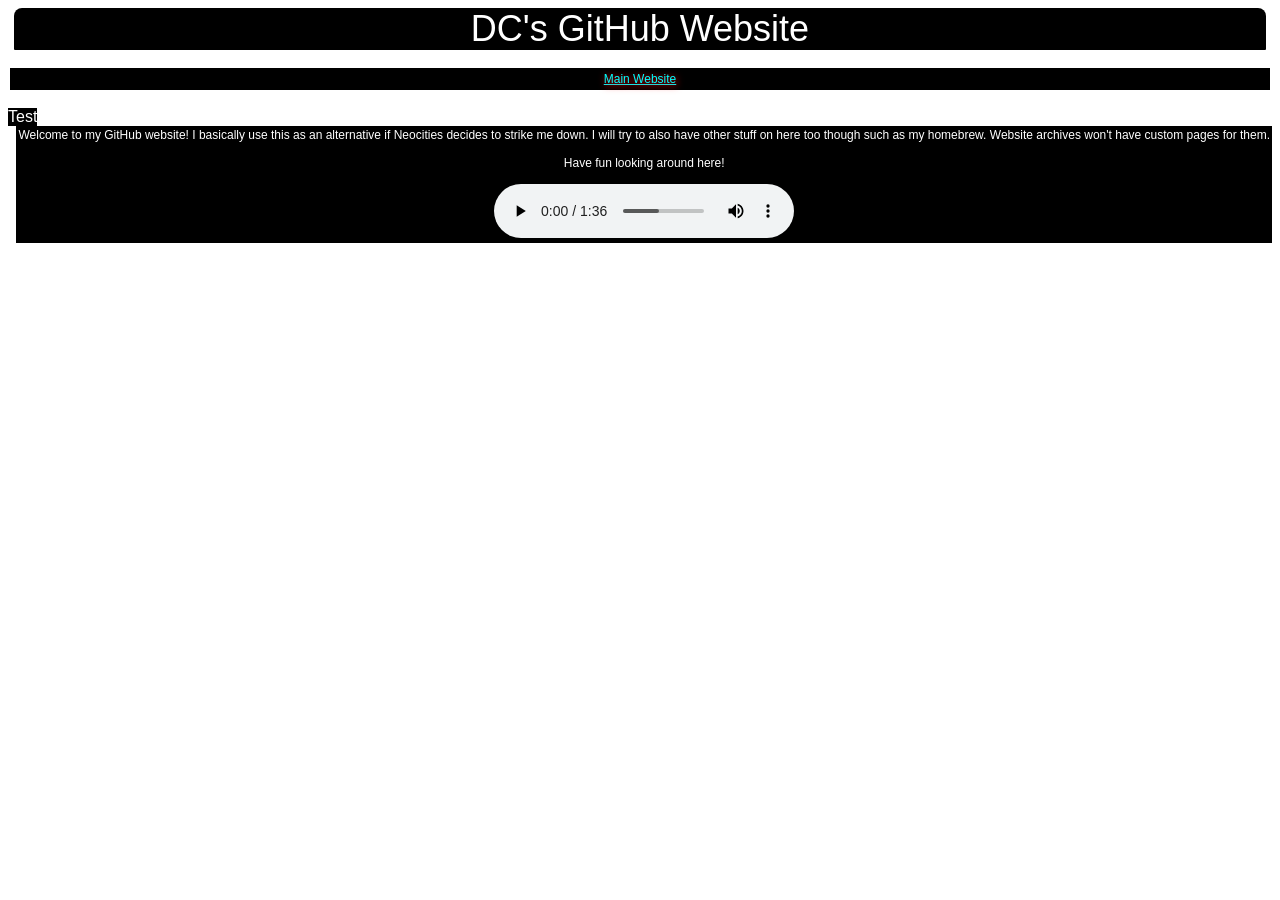
==== index.html @ 2fa877bf "Update index.html" ====
<!DOCTYPE html>
<html>
  <head>
    <meta property="og:image" content="/Media/IMGs/AC.jpg">
    <meta name="author" content="Digital Cheese">
    <meta name="description" content="I have a GitHub website, its pretty cool">
    <link rel="shortcut icon" href="/Media/IMGs/AC.jpg">
    <link rel="stylesheet" href="/CSS/default.css">
    <title>DC's GitHub Website</title>
  </head>
  <body>
    <div class=container>
      <div class=header>
        DC's GitHub Website
      </div><br>
      <div class=nav>
        <a href="https://dc-blog.neocities.org">Main Website</a>
      </div><br>
      <div class=left-bar>Test
      </div>
      <div class=main>Welcome to my GitHub website! I basically use this as an alternative if Neocities decides to strike me down. I will try to also have other stuff on here too though such as my homebrew. Website archives won't have custom pages for them.
        <br><br>
        Have fun looking around here!
        <br><br>
        <audio controls src="/Media/Music/LQTest.mp3"></audio>
      </div>
    </div>
  </body>
</html>
---- CSS/default.css ----
/* Main CSS */
body {background-color:linear-gradient(darkblue, darkgreen);}
/* Text CSS */
h1 {color:gold;text-align:center;font-family:sans-serif}
a {color:cyan;font-family:sans-serif;text-shadow:1px 1px 7px red;}
/* DIV CSS */
.main {background-color:black;color:white;text-align:center;position:relative;max-width:1800px;float:right;font-family:sans-serif;padding:2px;font-size:12px}
.nav {background-color:black;color:white;text-align:center;margin:auto;position:relative;max-width:99%;font-size:12px;font-family:sans-serif;padding:4px;}
.header {background-color:black;color:white;text-align:center;margin:auto;position:relative;max-width:99%;font-size:36px;font-family:sans-serif;border-radius:8px 8px 1px 1px}
.left-bar {float:left;max-width:120px;text-align:center;background-color:black;color:white;font-family:sans-serif;font-family:12px}
.footer {font-size:10px;background-color:black;color:white;max-width:99%}
/* SPOILER CSS */
summary.spoiler {background-color:purple;width::max-content;max-width:100%;padding:4px}
/* Dropdown Buttons */
.dropbtn {background-color:#5C4033;color:white;padding:6px;font-size:14px;border:none;}
.dropdown {position:relative;display:inline-block;}
.dropdown-content {display:none;position:absolute;background-color:black;min-width:160px;box-shadow:0px 8px 16px 0px rgba(0,0,0,0.2);z-index:1;}
.dropdown-content a {color:white;padding:6px 6px;text-decoration:none;display:block;}
.dropdown-content a:hover {background-color: #222;}
.dropdown:hover .dropdown-content {display: block;}
.dropdown:hover .dropbtn {background-color: darkgreen;}
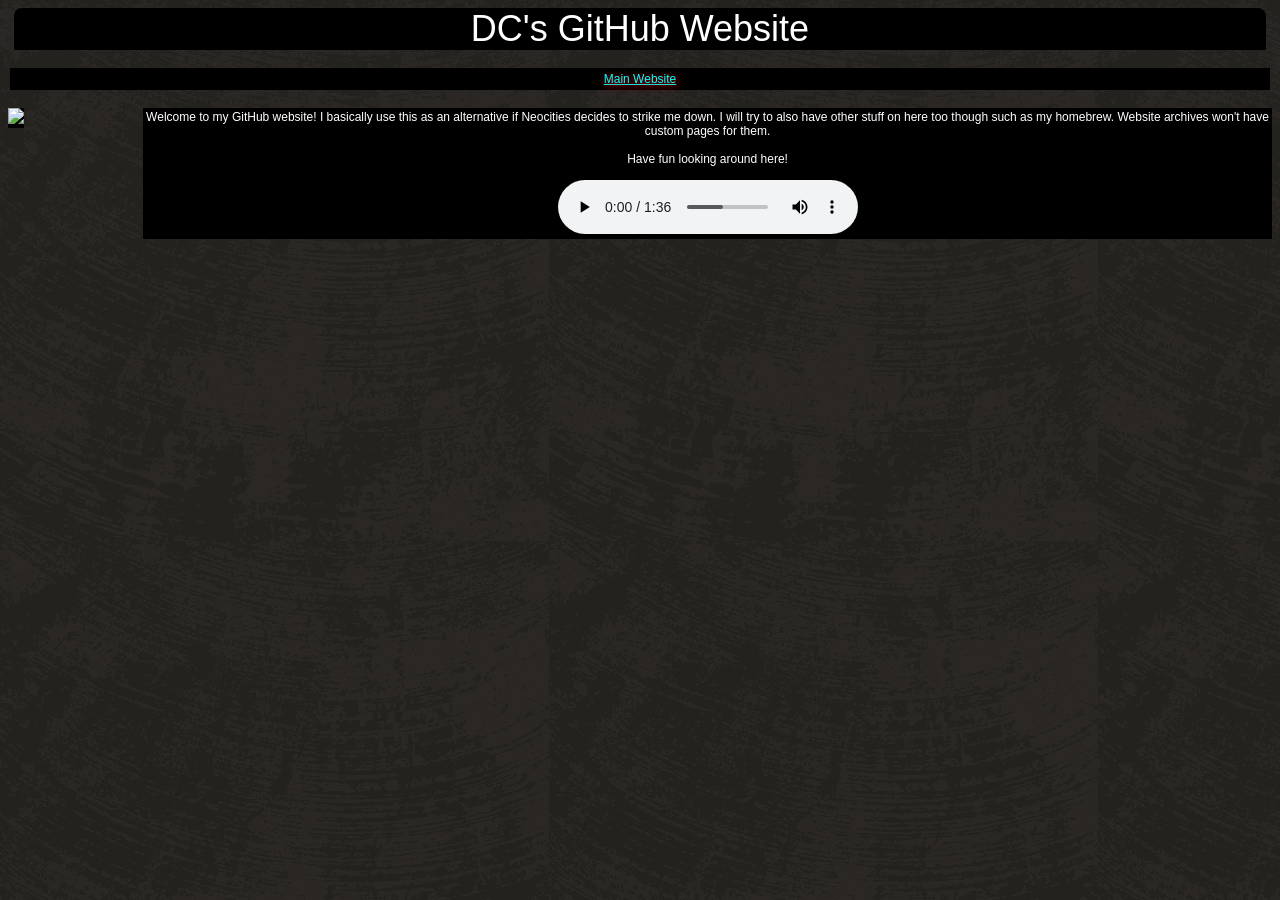
==== commit 3499b08b: "Update index.html" ====
--- a/index.html
+++ b/index.html
@@ -16,7 +16,9 @@
       <div class=nav>
         <a href="https://dc-blog.neocities.org">Main Website</a>
       </div><br>
-      <div class=left-bar>Test
+      <div class=left-bar><a href="/DSiTV">
+        <img src="/DSiTV/main/media/logo.png">
+        </a>
       </div>
       <div class=main>Welcome to my GitHub website! I basically use this as an alternative if Neocities decides to strike me down. I will try to also have other stuff on here too though such as my homebrew. Website archives won't have custom pages for them.
         <br><br>
--- a/CSS/default.css
+++ b/CSS/default.css
@@ -1,13 +1,14 @@
 /* Main CSS */
-body {background-color:linear-gradient(darkblue, darkgreen);}
+body {background-image:url(/Media/IMGs/Website-BG.png);}
+IMG {max-width:99%}
 /* Text CSS */
 h1 {color:gold;text-align:center;font-family:sans-serif}
 a {color:cyan;font-family:sans-serif;text-shadow:1px 1px 7px red;}
 /* DIV CSS */
-.main {background-color:black;color:white;text-align:center;position:relative;max-width:1800px;float:right;font-family:sans-serif;padding:2px;font-size:12px}
+.main {background-color:black;color:white;text-align:center;position:relative;max-width:89%;float:right;font-family:sans-serif;padding:2px;font-size:12px}
 .nav {background-color:black;color:white;text-align:center;margin:auto;position:relative;max-width:99%;font-size:12px;font-family:sans-serif;padding:4px;}
 .header {background-color:black;color:white;text-align:center;margin:auto;position:relative;max-width:99%;font-size:36px;font-family:sans-serif;border-radius:8px 8px 1px 1px}
-.left-bar {float:left;max-width:120px;text-align:center;background-color:black;color:white;font-family:sans-serif;font-family:12px}
+.left-bar {float:left;max-width:10%;text-align:center;background-color:black;color:white;font-family:sans-serif;font-family:12px}
 .footer {font-size:10px;background-color:black;color:white;max-width:99%}
 /* SPOILER CSS */
 summary.spoiler {background-color:purple;width::max-content;max-width:100%;padding:4px}
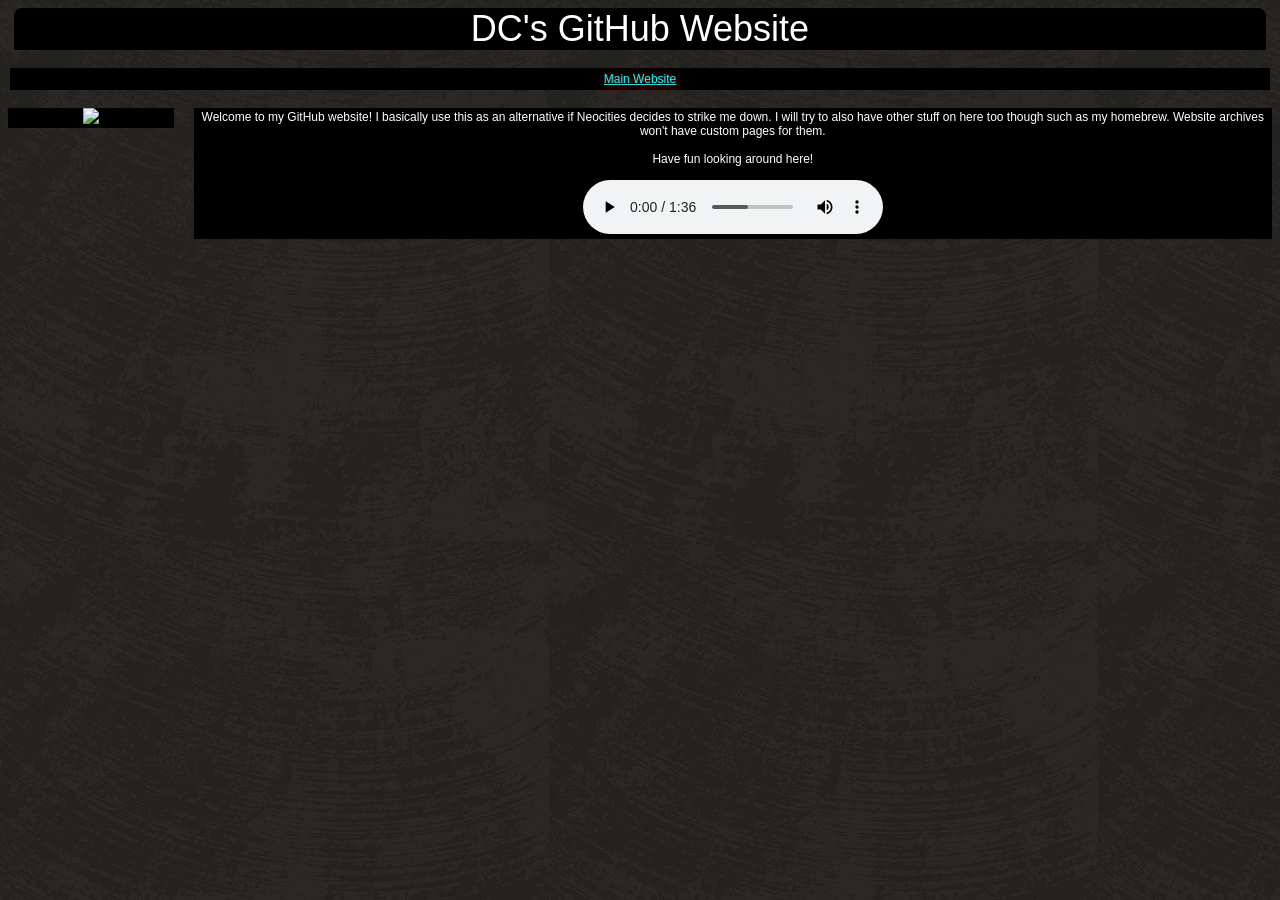
==== commit a67cbc29: "Update index.html" ====
--- a/index.html
+++ b/index.html
@@ -1,6 +1,7 @@
 <!DOCTYPE html>
 <html>
   <head>
+    <meta name="viewport" content="width=device-width, initial-scale=1.0">
     <meta property="og:image" content="/Media/IMGs/AC.jpg">
     <meta name="author" content="Digital Cheese">
     <meta name="description" content="I have a GitHub website, its pretty cool">
@@ -17,7 +18,7 @@
         <a href="https://dc-blog.neocities.org">Main Website</a>
       </div><br>
       <div class=left-bar><a href="/DSiTV">
-        <img src="/DSiTV/main/media/logo.png">
+        <img src="https://raw.githubusercontent.com/DigitalCheese/DSiTV/main/media/logo.png">
         </a>
       </div>
       <div class=main>Welcome to my GitHub website! I basically use this as an alternative if Neocities decides to strike me down. I will try to also have other stuff on here too though such as my homebrew. Website archives won't have custom pages for them.
--- a/CSS/default.css
+++ b/CSS/default.css
@@ -1,14 +1,15 @@
 /* Main CSS */
 body {background-image:url(/Media/IMGs/Website-BG.png);}
 IMG {max-width:99%}
+audio {max-width:99%}
 /* Text CSS */
 h1 {color:gold;text-align:center;font-family:sans-serif}
 a {color:cyan;font-family:sans-serif;text-shadow:1px 1px 7px red;}
 /* DIV CSS */
-.main {background-color:black;color:white;text-align:center;position:relative;max-width:89%;float:right;font-family:sans-serif;padding:2px;font-size:12px}
+.main {background-color:black;color:white;text-align:center;position:relative;width:85%;float:right;font-family:sans-serif;padding:2px;font-size:12px}
 .nav {background-color:black;color:white;text-align:center;margin:auto;position:relative;max-width:99%;font-size:12px;font-family:sans-serif;padding:4px;}
 .header {background-color:black;color:white;text-align:center;margin:auto;position:relative;max-width:99%;font-size:36px;font-family:sans-serif;border-radius:8px 8px 1px 1px}
-.left-bar {float:left;max-width:10%;text-align:center;background-color:black;color:white;font-family:sans-serif;font-family:12px}
+.left-bar {float:left;width:13%;text-align:center;background-color:black;color:white;font-family:sans-serif;font-family:12px;position:fixed}
 .footer {font-size:10px;background-color:black;color:white;max-width:99%}
 /* SPOILER CSS */
 summary.spoiler {background-color:purple;width::max-content;max-width:100%;padding:4px}
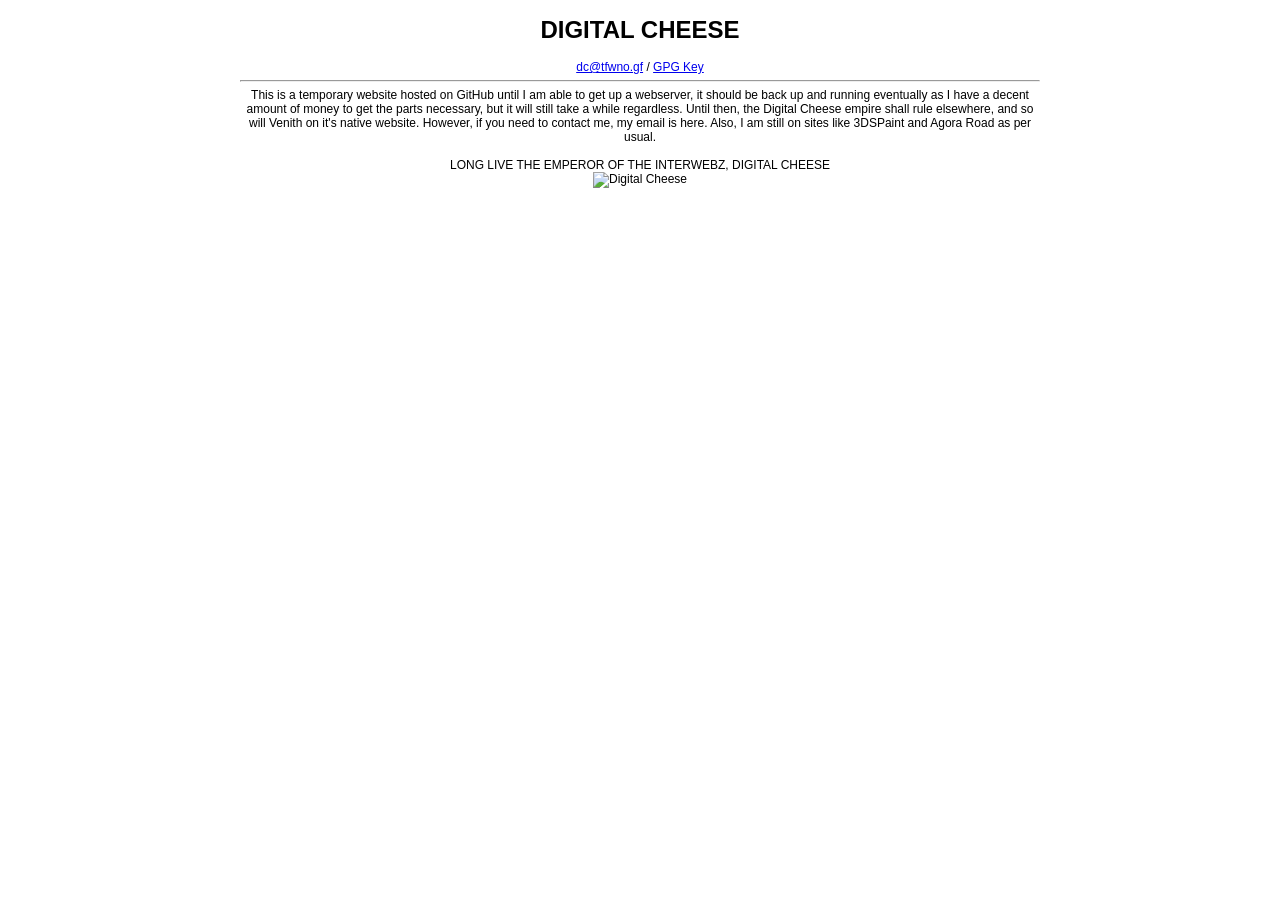
==== commit 7adf8c19: "Create index.html" ====
--- a/index.html
+++ b/index.html
@@ -1,32 +1,10 @@
-<!DOCTYPE html>
-<html>
-  <head>
-    <meta name="viewport" content="width=device-width, initial-scale=1.0">
-    <meta property="og:image" content="/Media/IMGs/AC.jpg">
-    <meta name="author" content="Digital Cheese">
-    <meta name="description" content="I have a GitHub website, its pretty cool">
-    <link rel="shortcut icon" href="/Media/IMGs/AC.jpg">
-    <link rel="stylesheet" href="/CSS/default.css">
-    <title>DC's GitHub Website</title>
-  </head>
-  <body>
-    <div class=container>
-      <div class=header>
-        DC's GitHub Website
-      </div><br>
-      <div class=nav>
-        <a href="https://dc-blog.neocities.org">Main Website</a>
-      </div><br>
-      <div class=left-bar><a href="/DSiTV">
-        <img src="https://raw.githubusercontent.com/DigitalCheese/DSiTV/main/media/logo.png">
-        </a>
-      </div>
-      <div class=main>Welcome to my GitHub website! I basically use this as an alternative if Neocities decides to strike me down. I will try to also have other stuff on here too though such as my homebrew. Website archives won't have custom pages for them.
-        <br><br>
-        Have fun looking around here!
-        <br><br>
-        <audio controls src="/Media/Music/LQTest.mp3"></audio>
-      </div>
-    </div>
-  </body>
-</html>
+<!DOCTYPE html><html lang="en-US"><head><meta name="viewport" content="width=device-width"><title>Digital Cheese's Website</title>
+<style>body{font-family:sans-serif;font-size:12px;text-align:center;max-width:800px;margin:0 auto;}</style></head>
+<body><h1>DIGITAL CHEESE</h1>
+<a href="mailto:dc@tfwno.gf">dc@tfwno.gf</a> / <a href="/gpg.asc">GPG Key</a>
+<hr>
+This is a temporary website hosted on GitHub until I am able to get up a webserver, it should be back up and running eventually as I have a decent amount of money to get the parts necessary, but it will still take a while regardless. Until then, the Digital Cheese empire shall rule elsewhere, and so will Venith on it's native website. However, if you need to contact me, my email is here. Also, I am still on sites like 3DSPaint and Agora Road as per usual.
+<br><br>
+LONG LIVE THE EMPEROR OF THE INTERWEBZ, DIGITAL CHEESE<br>
+<img src="/dc.jpg" alt="Digital Cheese" title="Digital Cheese PFP">
+</body></html>
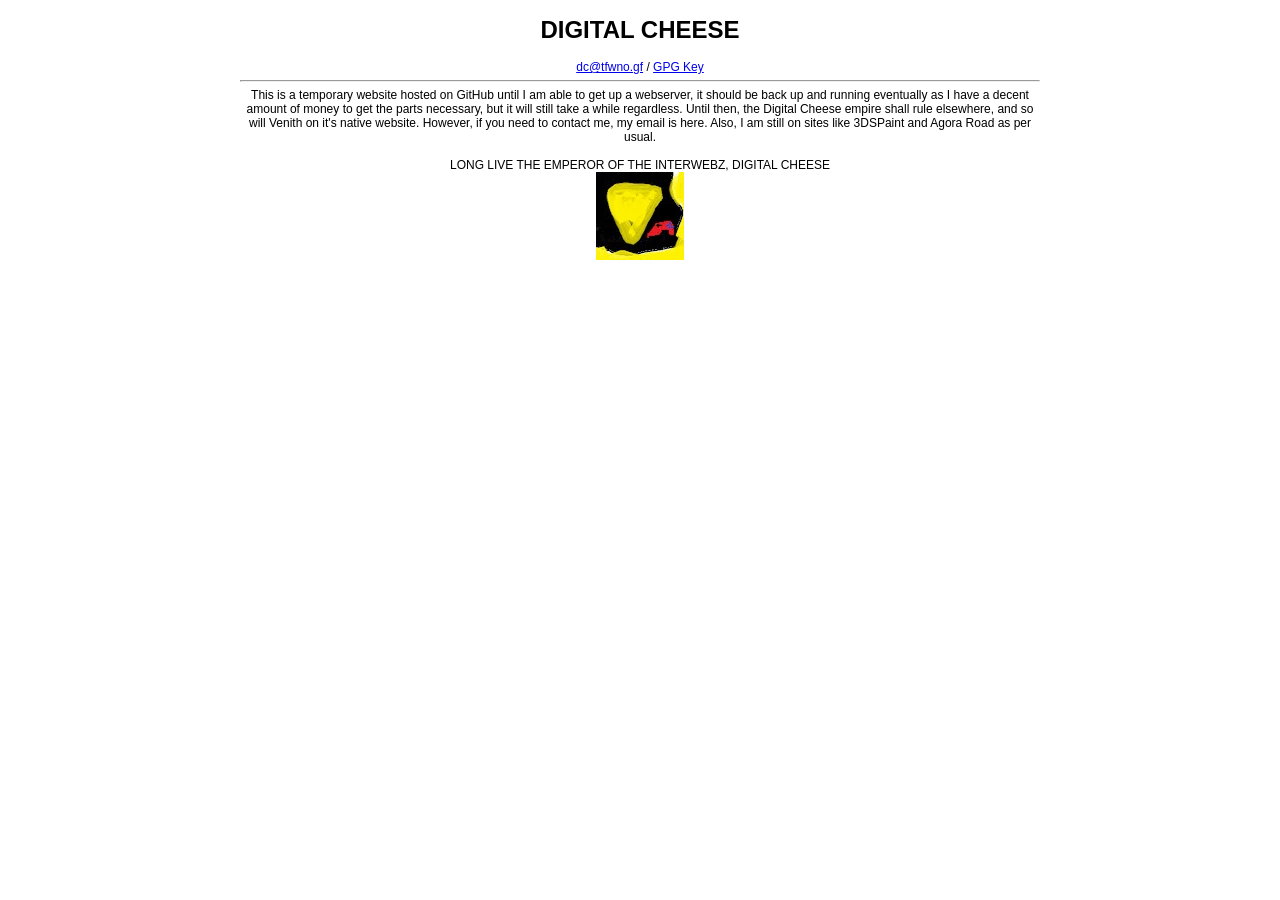
==== commit e6465a7d: "Sticking out your GYATT for the RIZZLER, youre so SKIBIDI, youre so FANUM TAXED" ====
--- a/index.html
+++ b/index.html
@@ -7,4 +7,4 @@
 <br><br>
 LONG LIVE THE EMPEROR OF THE INTERWEBZ, DIGITAL CHEESE<br>
 <img src="/dc.jpg" alt="Digital Cheese" title="Digital Cheese PFP">
-</body></html>
+</body></html>
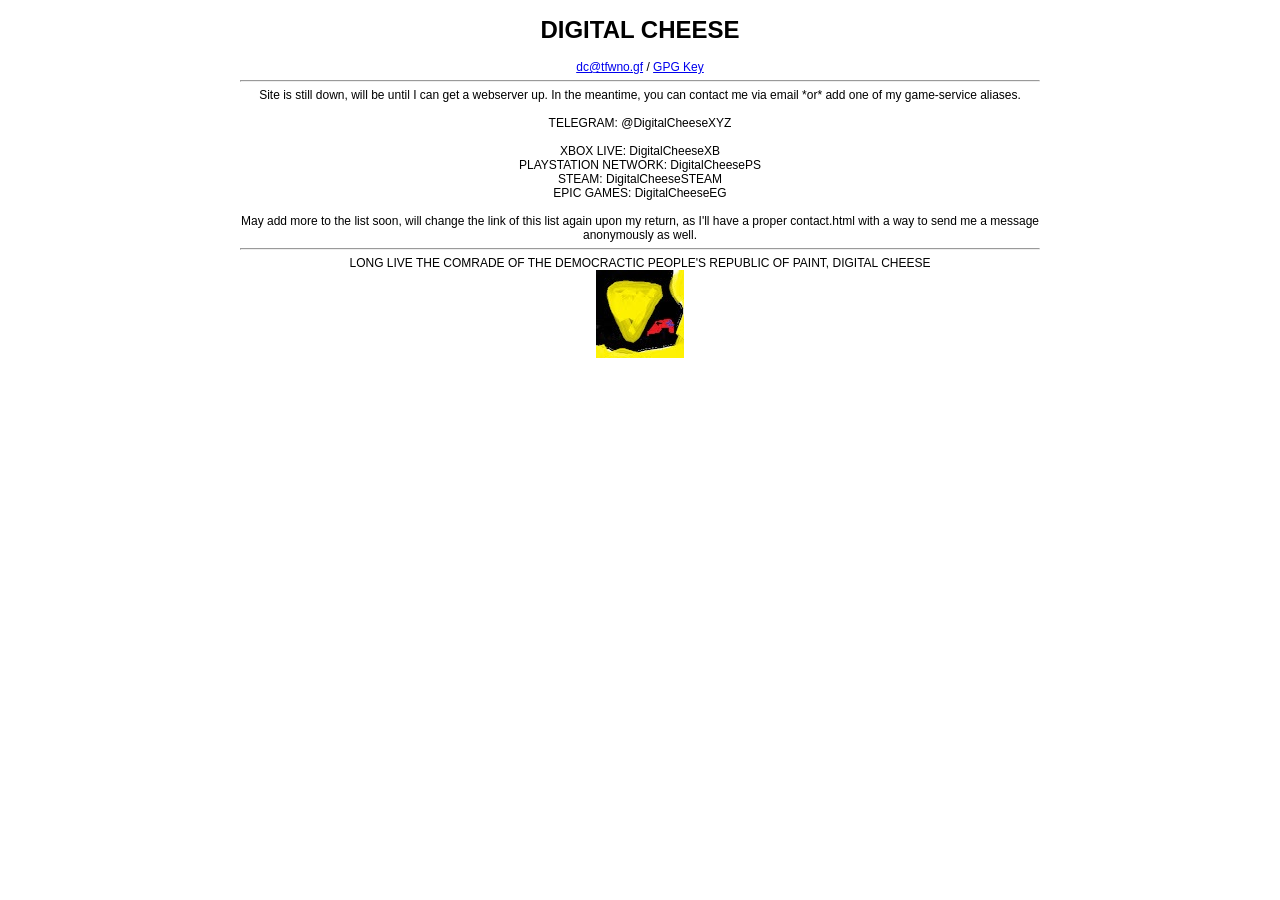
==== commit 1e6d871d: "Update index.html" ====
--- a/index.html
+++ b/index.html
@@ -3,8 +3,17 @@
 <body><h1>DIGITAL CHEESE</h1>
 <a href="mailto:dc@tfwno.gf">dc@tfwno.gf</a> / <a href="/gpg.asc">GPG Key</a>
 <hr>
-This is a temporary website hosted on GitHub until I am able to get up a webserver, it should be back up and running eventually as I have a decent amount of money to get the parts necessary, but it will still take a while regardless. Until then, the Digital Cheese empire shall rule elsewhere, and so will Venith on it's native website. However, if you need to contact me, my email is here. Also, I am still on sites like 3DSPaint and Agora Road as per usual.
+Site is still down, will be until I can get a webserver up. In the meantime, you can contact me via email *or* add one of my game-service aliases.
 <br><br>
-LONG LIVE THE EMPEROR OF THE INTERWEBZ, DIGITAL CHEESE<br>
+TELEGRAM: @DigitalCheeseXYZ
+<br><br>
+XBOX LIVE: DigitalCheeseXB<br>
+PLAYSTATION NETWORK: DigitalCheesePS<br>
+STEAM: DigitalCheeseSTEAM<br>
+EPIC GAMES: DigitalCheeseEG
+<br><br>
+May add more to the list soon, will change the link of this list again upon my return, as I'll have a proper contact.html with a way to send me a message anonymously as well.
+<hr>
+LONG LIVE THE COMRADE OF THE DEMOCRACTIC PEOPLE'S REPUBLIC OF PAINT, DIGITAL CHEESE<br>
 <img src="/dc.jpg" alt="Digital Cheese" title="Digital Cheese PFP">
-</body></html>+</body></html>
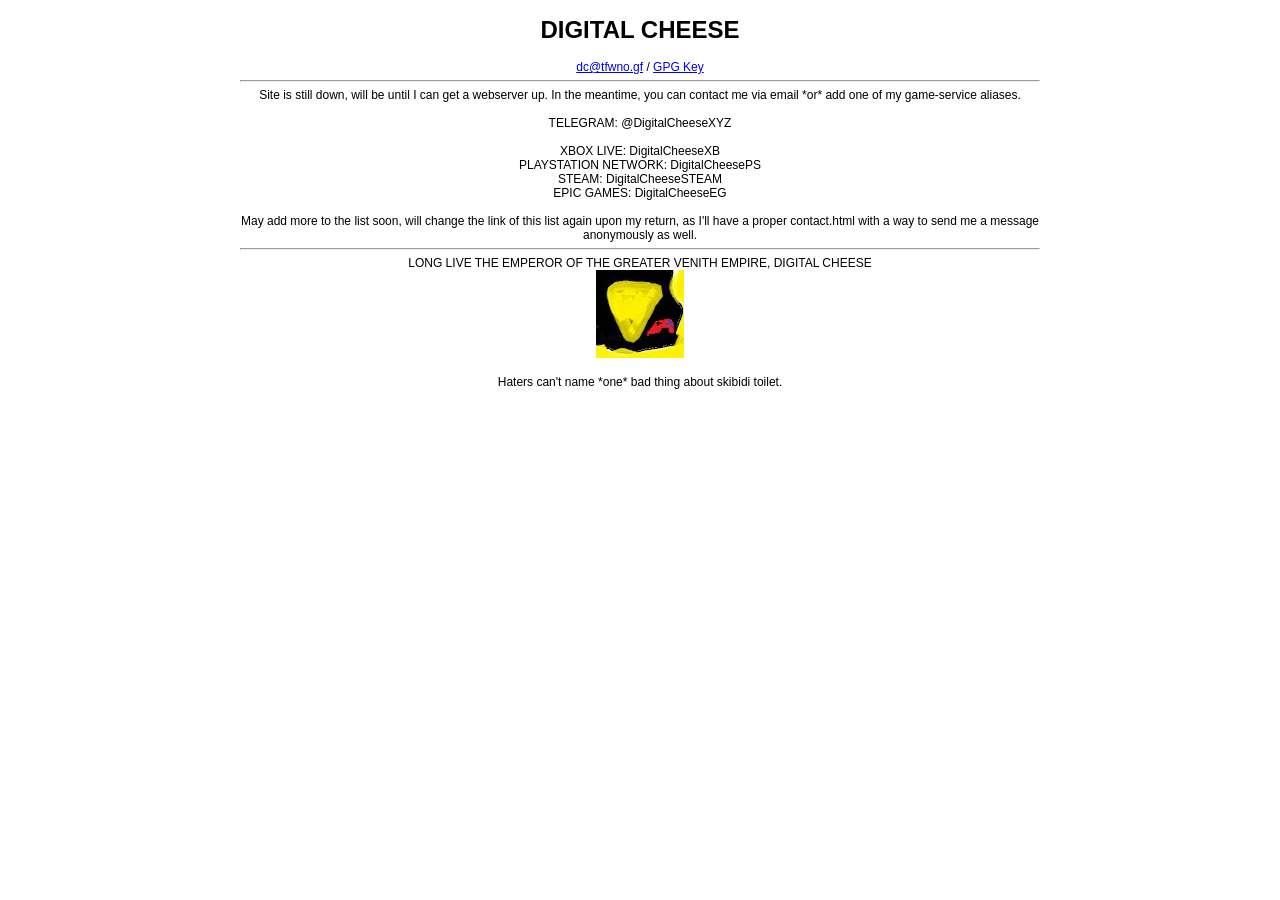
==== commit f2cd3ef7: "Update index.html" ====
--- a/index.html
+++ b/index.html
@@ -14,6 +14,8 @@
 <br><br>
 May add more to the list soon, will change the link of this list again upon my return, as I'll have a proper contact.html with a way to send me a message anonymously as well.
 <hr>
-LONG LIVE THE COMRADE OF THE DEMOCRACTIC PEOPLE'S REPUBLIC OF PAINT, DIGITAL CHEESE<br>
+LONG LIVE THE EMPEROR OF THE GREATER VENITH EMPIRE, DIGITAL CHEESE<br>
 <img src="/dc.jpg" alt="Digital Cheese" title="Digital Cheese PFP">
+<br><br>
+Haters can't name *one* bad thing about skibidi toilet.
 </body></html>
